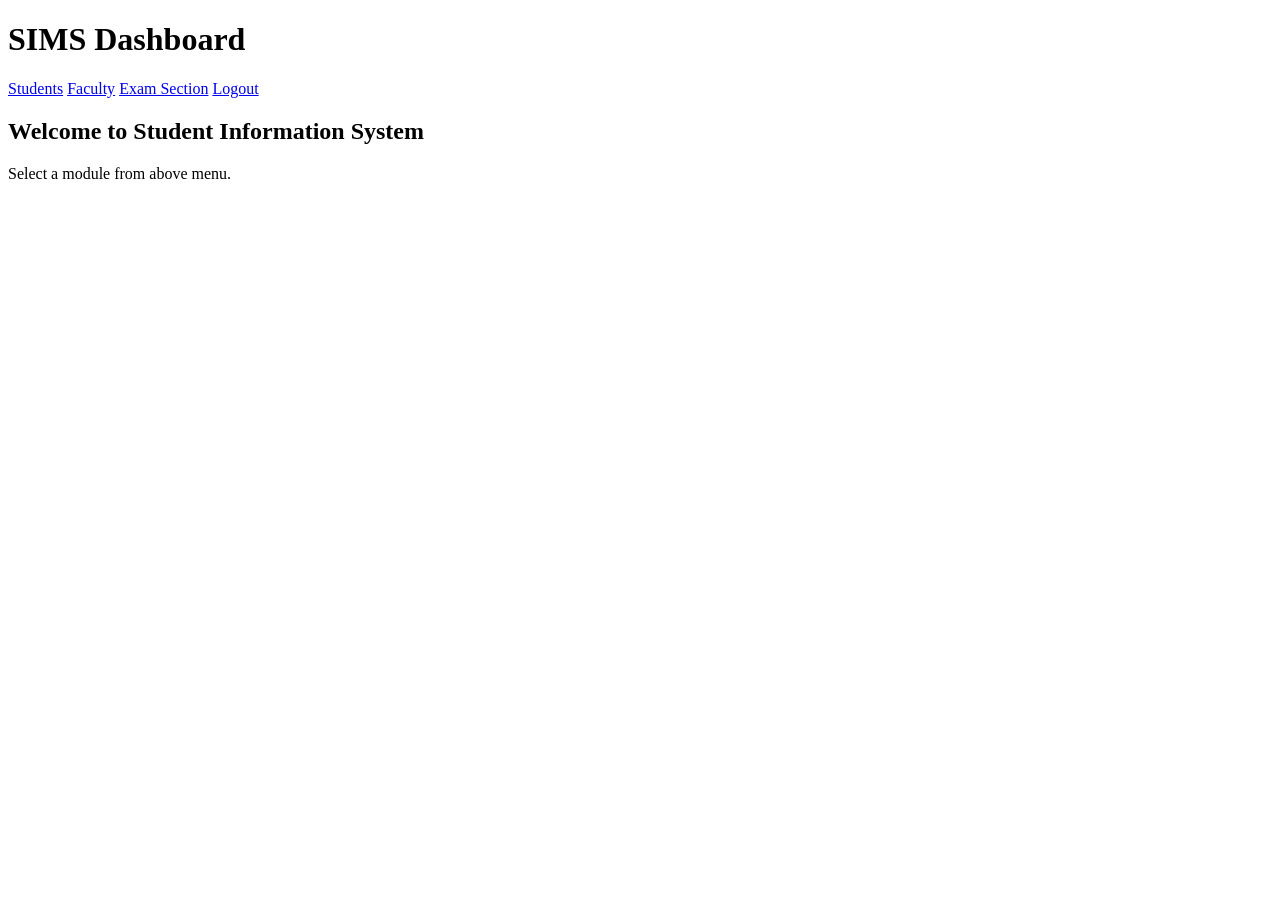
==== dashboard.html @ 4edc604d "Update dashboard.html" ====
<!DOCTYPE html>
<html>
<head>
  <title>SIMS | Dashboard</title>
  <link rel="stylesheet" href="style.css">
</head>
<body>
  <header>
    <h1>SIMS Dashboard</h1>
  </header>

  <nav>
    <a href="students.html">Students</a>
    <a href="faculty.html">Faculty</a>
    <a href="exam.html">Exam Section</a>
    <a href="index.html">Logout</a>
  </nav>

  <main class="container">
    <h2>Welcome to Student Information System</h2>
    <p>Select a module from above menu.</p>
  </main>
</body>
</html>
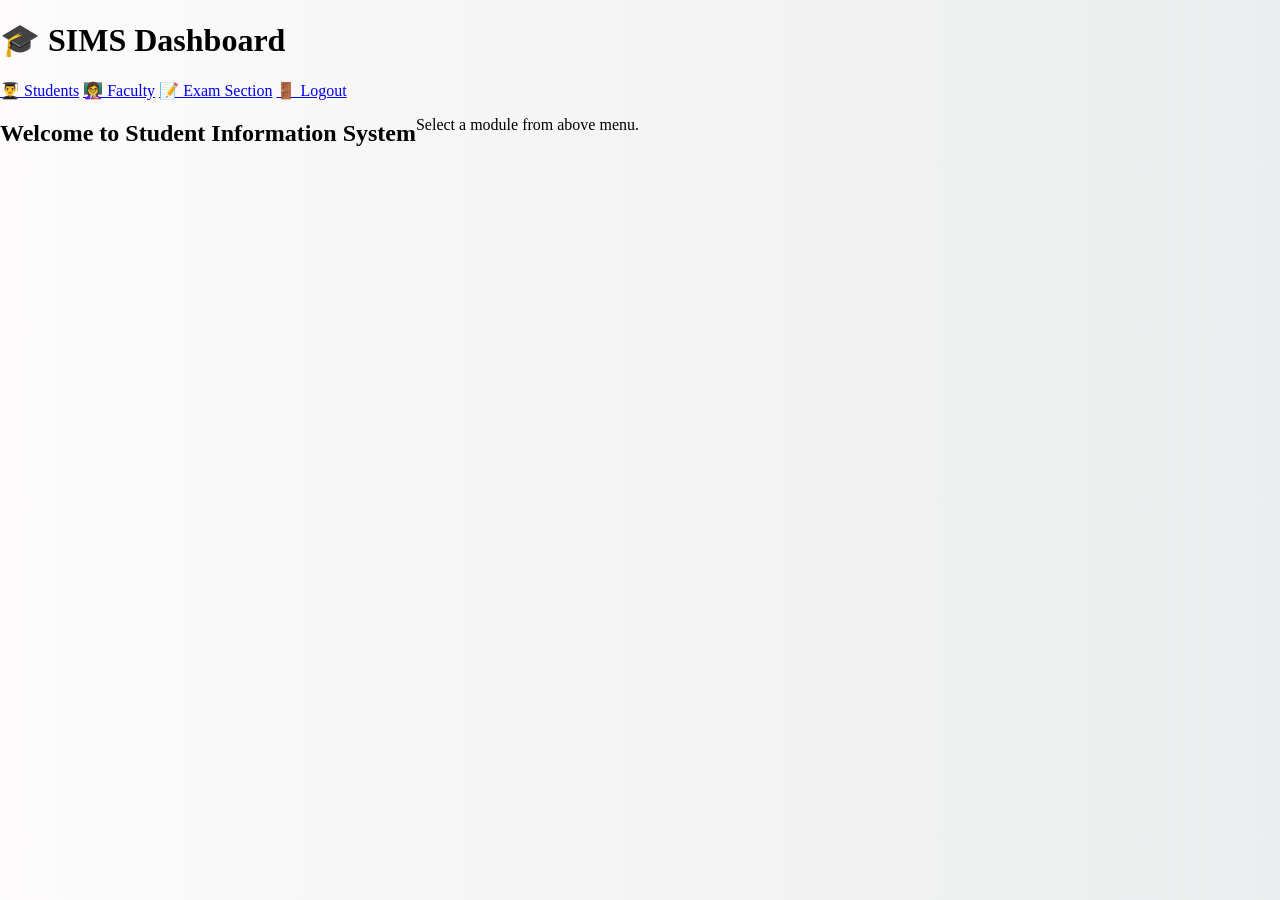
==== commit def317e2: "Update dashboard.html" ====
--- a/dashboard.html
+++ b/dashboard.html
@@ -5,20 +5,22 @@
   <link rel="stylesheet" href="style.css">
 </head>
 <body>
-  <header>
-    <h1>SIMS Dashboard</h1>
+
+  <header class="header">
+    <h1>🎓 SIMS Dashboard</h1>
   </header>
 
-  <nav>
-    <a href="students.html">Students</a>
-    <a href="faculty.html">Faculty</a>
-    <a href="exam.html">Exam Section</a>
-    <a href="index.html">Logout</a>
+  <nav class="navbar">
+    <a href="students.html">👨‍🎓 Students</a>
+    <a href="faculty.html">👩‍🏫 Faculty</a>
+    <a href="exam.html">📝 Exam Section</a>
+    <a href="index.html" class="logout">🚪 Logout</a>
   </nav>
 
   <main class="container">
     <h2>Welcome to Student Information System</h2>
     <p>Select a module from above menu.</p>
   </main>
+
 </body>
 </html>
--- a/style.css
+++ b/style.css
@@ -0,0 +1,167 @@
+body {
+    margin: 0;
+    font-family: 'Segoe UI';
+    background: linear-gradient(to right, #fdfbfb, #ebedee);
+}
+.container {
+    display: flex;
+}
+
+/* Sidebar */
+.sidebar {
+    width: 230px;
+    height: 100vh;
+    border-right: 1px solid #ddd;
+    padding: 20px;
+    background: white;
+}
+
+.logo {
+    font-family: cursive;
+    font-size: 26px;
+    font-weight: bold;
+    background: linear-gradient(45deg, #feda75, #fa7e1e, #d62976, #962fbf);
+    -webkit-background-clip: text;
+    -webkit-text-fill-color: transparent;
+}
+
+.sidebar li {
+    list-style: none;
+    margin: 20px 0;
+    font-size: 18px;
+    cursor: pointer;
+    transition: 0.3s;
+}
+
+.sidebar li:hover {
+    color: #d62976;
+}
+
+/* Main */
+.main {
+    flex: 1;
+    padding: 20px;
+    background: #fff;
+}
+
+/* Stories */
+.stories {
+    display: flex;
+    gap: 15px;
+    margin-bottom: 20px;
+}
+
+.story {
+    text-align: center;
+    cursor: pointer;
+}
+
+.story img {
+    width: 70px;
+    height: 70px;
+    border-radius: 50%;
+    padding: 2px;
+    background: linear-gradient(45deg, #feda75, #fa7e1e, #d62976, #962fbf);
+}
+
+.story p {
+    font-size: 12px;
+}
+
+/* Post */
+.post {
+    width: 320px;
+    margin: 12px auto;
+    background: white;
+    border-radius: 8px;
+    box-shadow: 0px 2px 6px rgba(0,0,0,0.06);
+    overflow: hidden;
+}
+
+/* Reduce image height */
+.post img {
+    width: 100%;
+    height: 240px;   /* reduced height */
+    object-fit: cover;
+}
+
+/* Reduce padding */
+.post-header {
+    display: flex;
+    align-items: center;
+    padding: 5px 8px;   /* reduce padding */
+    gap: 8px;           /* space between image & name */
+    height: 40px; 
+}
+
+/* Fix profile image */
+.post-header img {
+    width: 28px;
+    height: 28px;
+    border-radius: 50%;
+    object-fit: cover;
+    display: block;
+}
+
+/* Username text */
+.post-header b {
+    font-size: 14px;
+}
+/* Icons tighter */
+.icons {
+    padding: 6px 8px;
+    font-size: 18px;
+}
+
+.icons span {
+    margin-right: 10px;
+}
+
+/* Likes text */
+.post-content,
+.post div {
+    padding: 4px 8px;
+    font-size: 14px;
+}
+
+/* Right Panel */
+.right-panel {
+    width: 300px;
+    padding: 20px;
+    background: #fafafa;
+}
+
+.profile {
+    display: flex;
+    align-items: center;
+    margin-bottom: 20px;
+}
+
+.profile img {
+    border-radius: 50%;
+    margin-right: 10px;
+}
+
+.suggestion {
+    display: flex;
+    align-items: center;
+    justify-content: space-between;
+    margin: 10px 0;
+}
+
+.suggestion img {
+    border-radius: 50%;
+}
+
+button {
+    background: #0095f6;
+    color: white;
+    border: none;
+    padding: 5px 10px;
+    border-radius: 5px;
+    cursor: pointer;
+}
+.post:hover {
+    transform: scale(1.02);
+    transition: 0.3s;
+}
